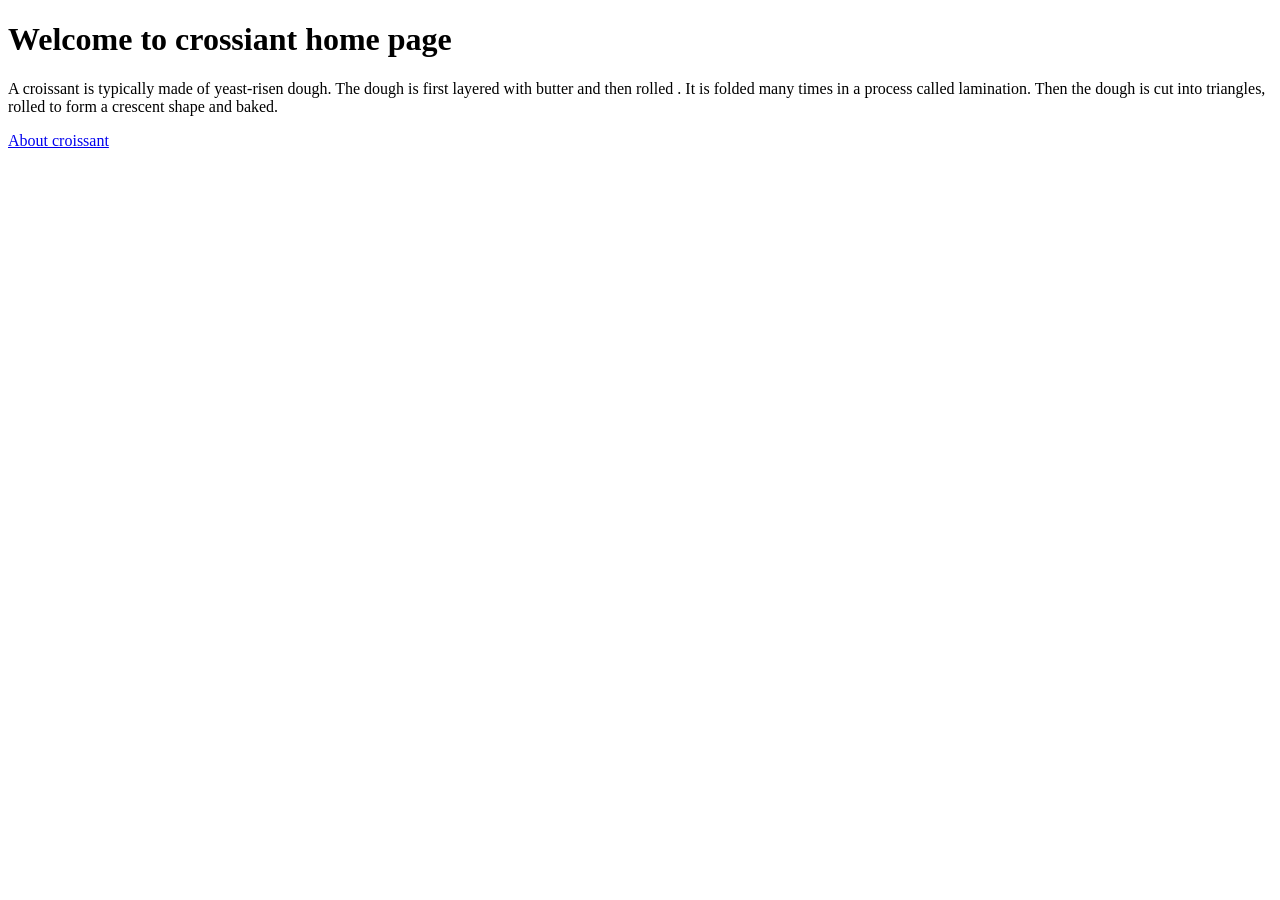
==== index.html @ 0f1b6d7b "start home page and photo page" ====
<!DOCTYPE html>
<html lang="en">
<head>
    <meta charset="UTF-8">
    <meta name="viewport" content="width=device-width, initial-scale=1.0">
    <title>Home page</title>
</head>
<body>
    <h1>
        Welcome to crossiant home page
    </h1>
    <p>

        A croissant is typically made of yeast-risen dough.
         The dough is first layered with butter and then rolled
         . It is folded many times in a process called lamination. Then the dough is cut into triangles, rolled to form a crescent shape and baked.

    </p>

    <a href="/about.html">
        About croissant
    </a>
</body>
</html>
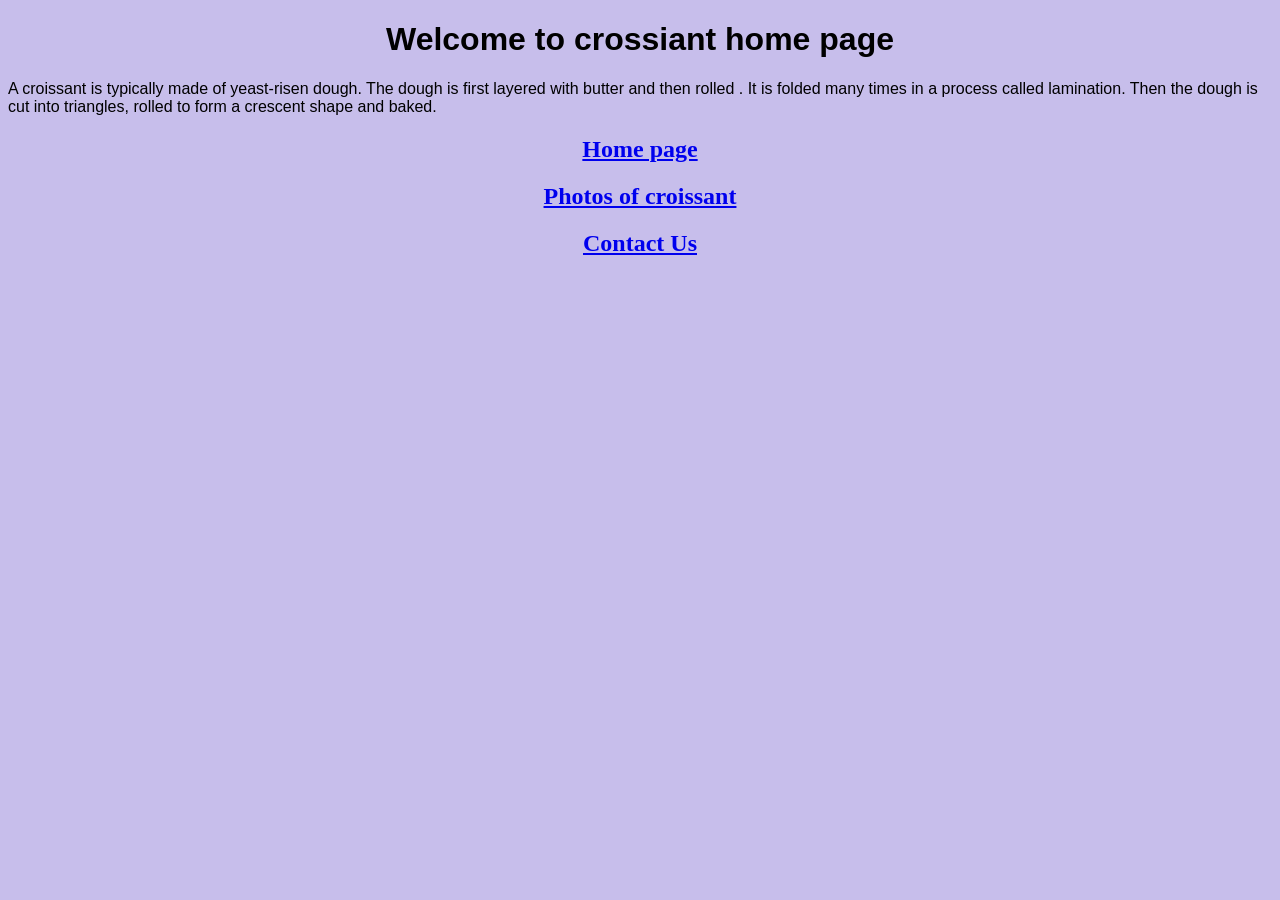
==== commit 5f7ac1bb: "add some css" ====
--- a/index.html
+++ b/index.html
@@ -3,6 +3,7 @@
 <head>
     <meta charset="UTF-8">
     <meta name="viewport" content="width=device-width, initial-scale=1.0">
+    <link rel="stylesheet" href="css/style.css">
     <title>Home page</title>
 </head>
 <body>
@@ -16,9 +17,17 @@
          . It is folded many times in a process called lamination. Then the dough is cut into triangles, rolled to form a crescent shape and baked.
 
     </p>
+    <h2 class="home">
+        <a href ="/index.html">Home page</a>
+    </h2>
+<h2 class="photos">
+    <a href="/photo.html">
+         Photos of croissant
+    </a></h2>
 
-    <a href="/about.html">
-        About croissant
-    </a>
+    <h2 class="contact">
+        <a href="/contact.html">Contact Us</a>
+    </h2>
+
 </body>
-</html>+</html>
--- a/css/style.css
+++ b/css/style.css
@@ -0,0 +1,17 @@
+body{
+    background-color: rgb(199, 190, 235);
+}
+h1{
+    text-align: center;
+    font-family: 'Segoe UI', Tahoma, Geneva, Verdana, sans-serif;
+}
+h2{
+    text-align: center;
+    color: rgb(94, 182, 64);
+}
+.contact{
+    color: blue;
+}
+p{
+    font-family: 'Segoe UI', Tahoma, Geneva, Verdana, sans-serif;
+}
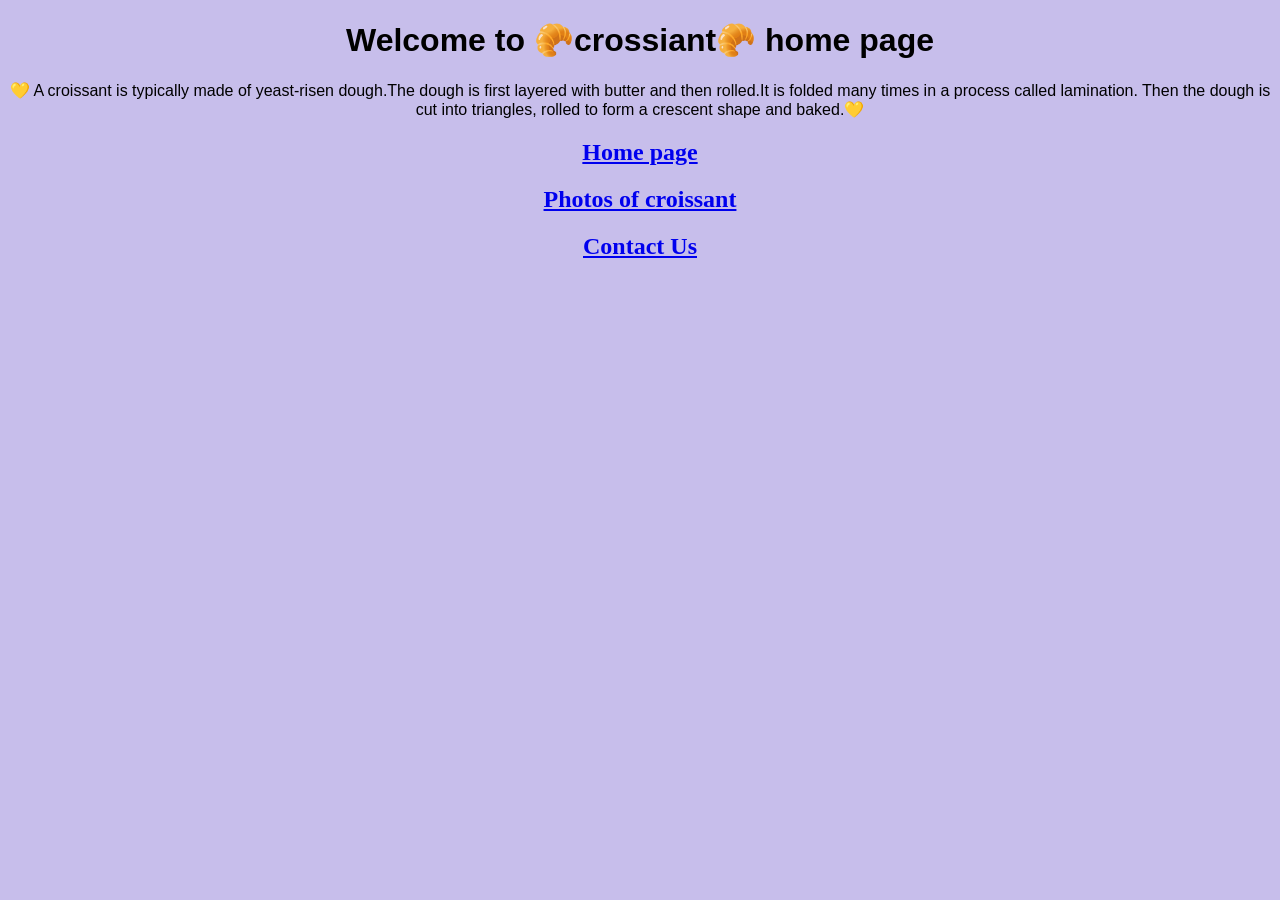
==== commit 4ccc291b: "finishing the contact html and photos page" ====
--- a/index.html
+++ b/index.html
@@ -8,13 +8,11 @@
 </head>
 <body>
     <h1>
-        Welcome to crossiant home page
+        Welcome to 🥐crossiant🥐 home page
     </h1>
     <p>
 
-        A croissant is typically made of yeast-risen dough.
-         The dough is first layered with butter and then rolled
-         . It is folded many times in a process called lamination. Then the dough is cut into triangles, rolled to form a crescent shape and baked.
+    💛 A croissant is typically made of yeast-risen dough.The dough is first layered with butter and then rolled.It is folded many times in a process called lamination. Then the dough is cut into triangles, rolled to form a crescent shape and baked.💛
 
     </p>
     <h2 class="home">
--- a/css/style.css
+++ b/css/style.css
@@ -14,4 +14,11 @@
 }
 p{
     font-family: 'Segoe UI', Tahoma, Geneva, Verdana, sans-serif;
+text-align: center;
+}
+.pic{
+display: flex;        border-radius: 5px;
+        font-size: 16px;
+        margin: auto;
+
 }
